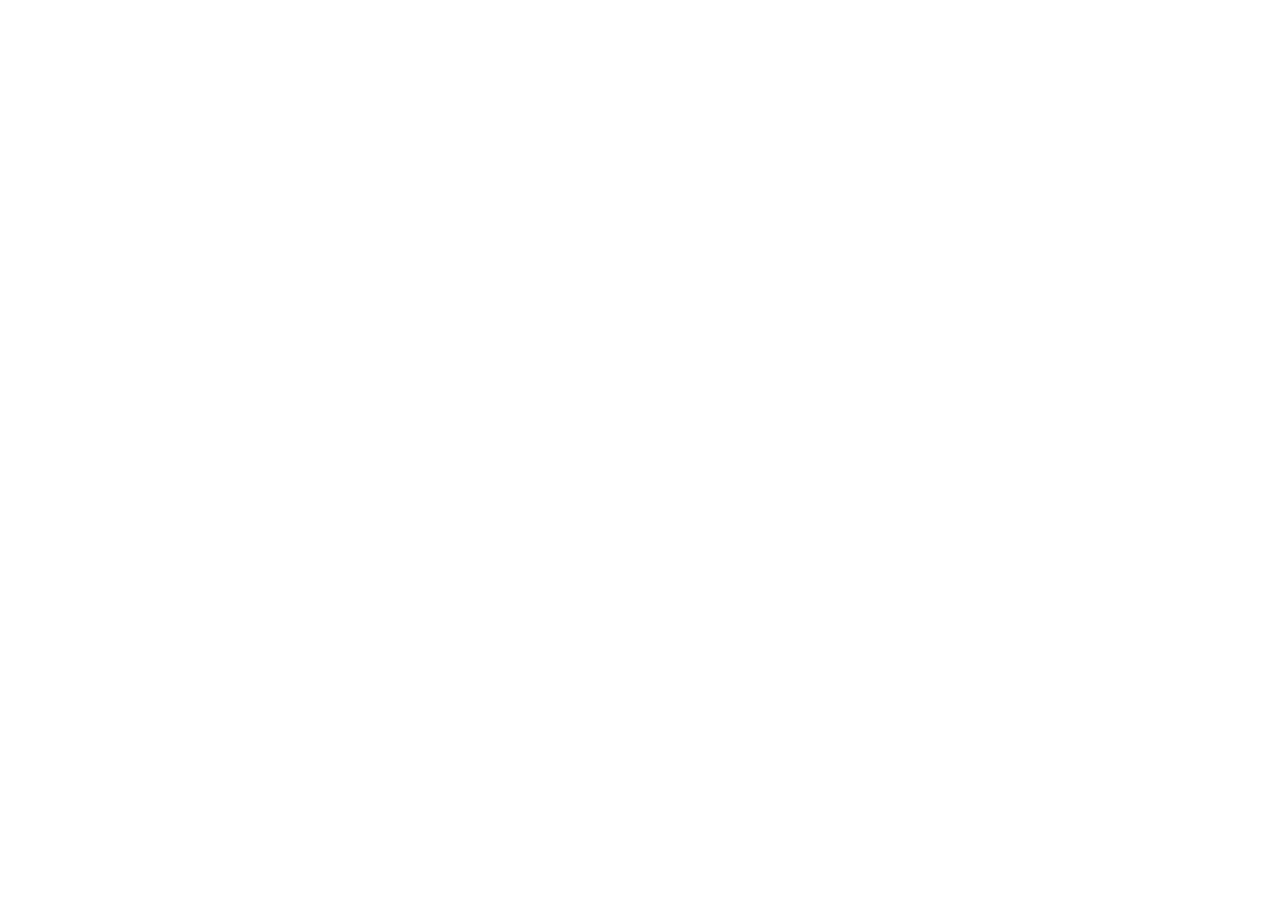
==== main.html @ 5c1b9903 "first" ====
<!DOCTYPE html>
<html lang="en">

    <head>
        <title>MERCI INTERIOR</title>
        <link rel="stylesheet" href="style.css">
        <meta name="viewport" content="width=device-width, initial-scale=1.0">
    </head>

    <body>

    </body>

</html>
---- style.css ----
.layout {
    display: grid;
    
}
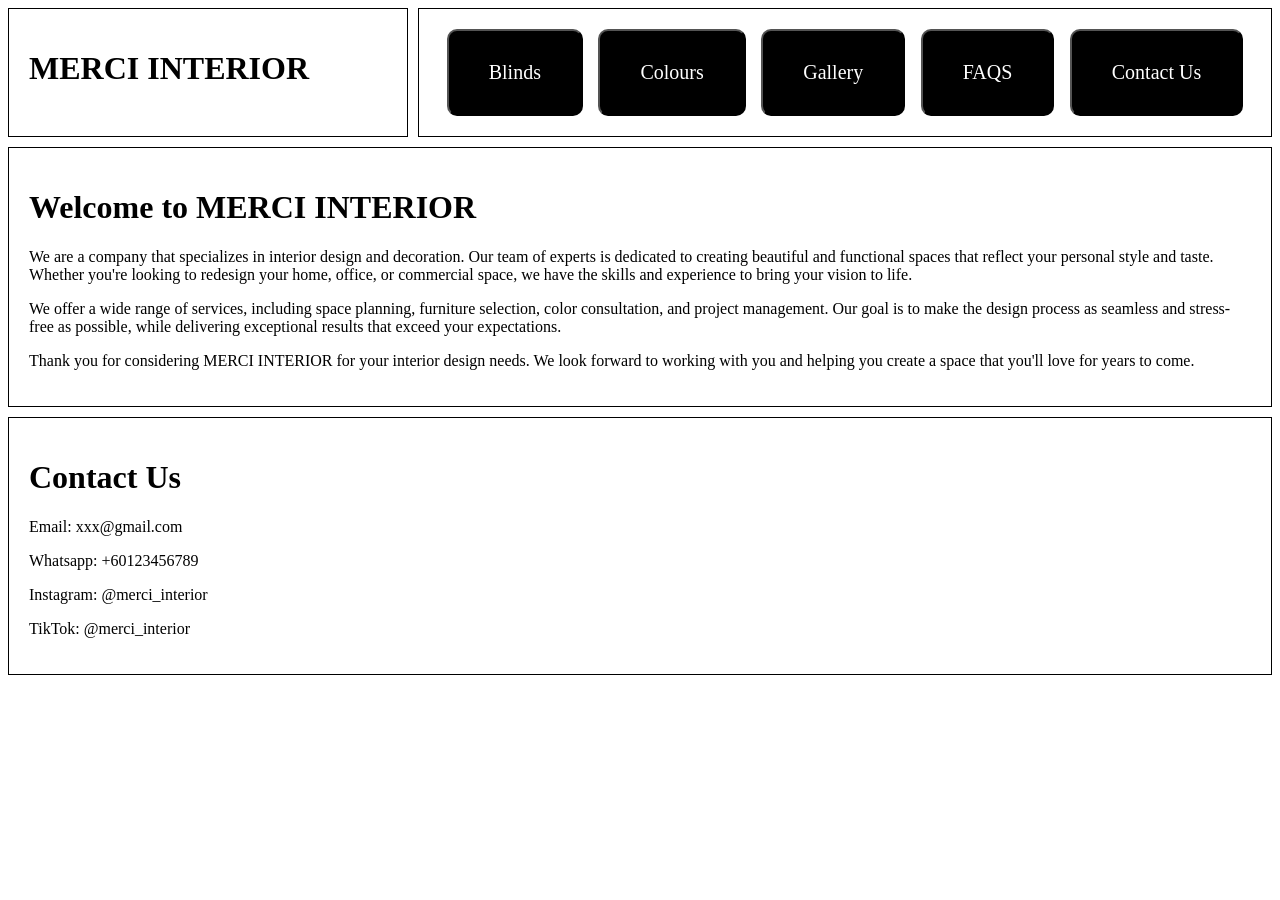
==== commit 58f6e206: "first ver of the website" ====
--- a/main.html
+++ b/main.html
@@ -8,7 +8,31 @@
     </head>
 
     <body>
-
+        <div class="layout">
+            <div class="title">
+                <h1>MERCI INTERIOR</h1>
+            </div>
+            <div class="header">
+                <button>Blinds</button>
+                <button>Colours</button>
+                <button>Gallery</button>
+                <button>FAQS</button>
+                <button>Contact Us</button>
+            </div>
+            <div class="content">
+                <h1>Welcome to MERCI INTERIOR</h1>
+                <p>We are a company that specializes in interior design and decoration. Our team of experts is dedicated to creating beautiful and functional spaces that reflect your personal style and taste. Whether you're looking to redesign your home, office, or commercial space, we have the skills and experience to bring your vision to life.</p>
+                <p>We offer a wide range of services, including space planning, furniture selection, color consultation, and project management. Our goal is to make the design process as seamless and stress-free as possible, while delivering exceptional results that exceed your expectations.</p>
+                <p>Thank you for considering MERCI INTERIOR for your interior design needs. We look forward to working with you and helping you create a space that you'll love for years to come.</p>
+            </div>
+            <div class="contact">
+                <h1>Contact Us</h1>
+                <p>Email: xxx@gmail.com</p>
+                <p>Whatsapp: +60123456789</p>
+                <p>Instagram: @merci_interior</p>
+                <p>TikTok: @merci_interior</p>
+            </div>
+        </div>
     </body>
 
 </html>
--- a/style.css
+++ b/style.css
@@ -1,4 +1,52 @@
 .layout {
     display: grid;
-    
+    grid-template-columns: 400px 1fr;
+    grid-template-rows: auto auto auto; 
+    /* auto= text use how much then the box will be how much */
+    /* 1fr= the box will be how much it left, eg if the first box is 400px, then the second box will be 100% - 400px */
+    gap: 10px;
+    grid-template-areas: 
+                        "title header"
+                        "content content"
+                        "contact contact";
+}
+
+.title {
+    grid-area: title;
+    text-align: left;
+    font-weight: bold;
+}
+
+.header {
+    grid-area: header;
+    display: flex;
+    justify-content: space-around;
+}
+
+.content {
+    grid-area: content;
+    text-align: left;
+}
+
+.contact {
+    grid-area: contact;
+}
+
+.title, .header, .sidebar, .content, .contact {
+    border: 1px solid #000;
+    padding: 20px;
+}
+
+button {
+    /* button design */
+    background-color: black;
+    padding: 30px 40px;
+    border-radius: 10px;
+    gap: 20px;
+
+    /* font design */
+    font-size: 20px;
+    color: white;
+    font-family: times new roman, sans-serif;
+    text-align: center;
 }
